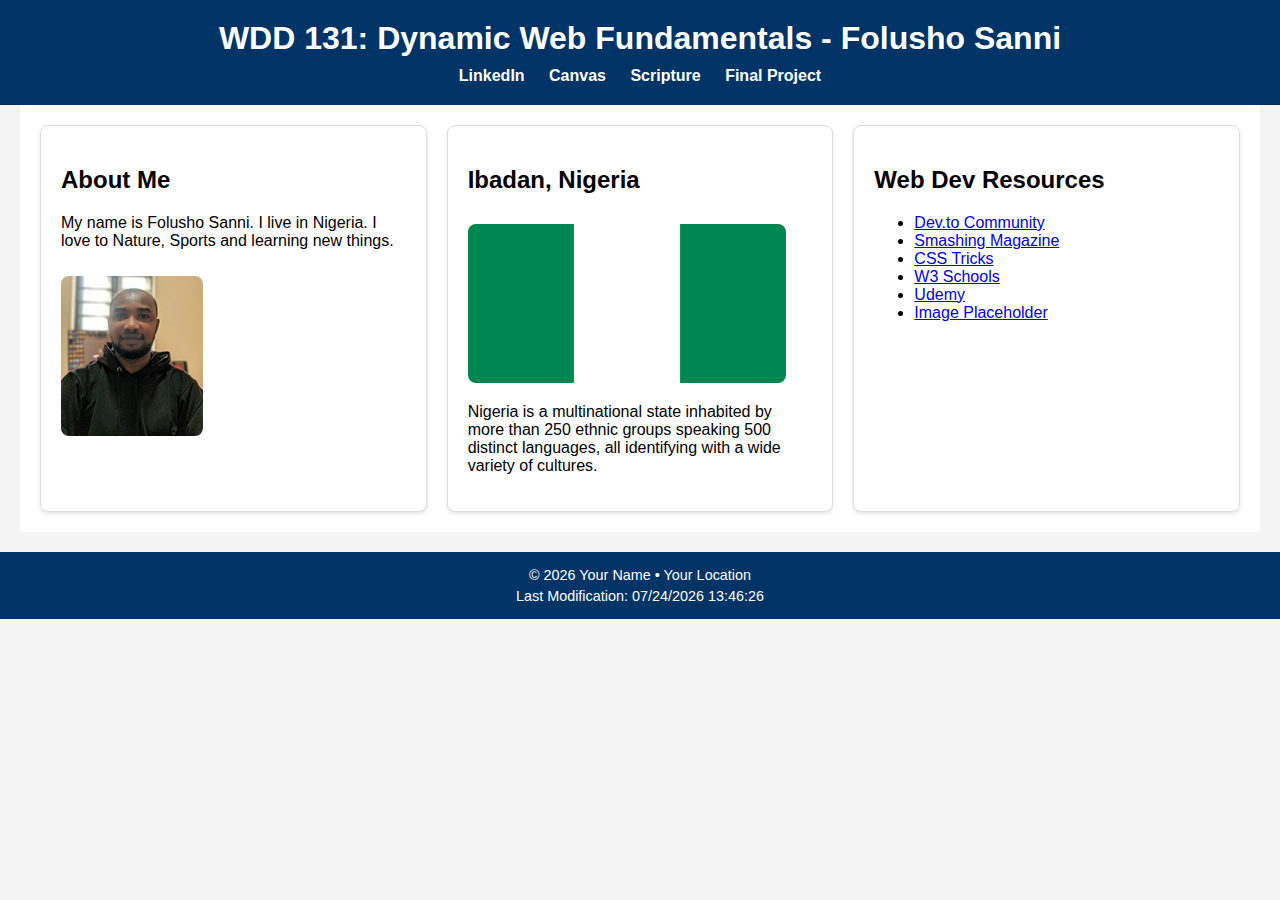
==== index.html @ 7f6d100f "Update index.html" ====
<!DOCTYPE html>
<html lang="en">
<head>
    <meta charset="UTF-8">
    <meta name="viewport" content="width=device-width, initial-scale=1.0">
    <meta name="description" content="WDD 131 - Dynamic Web Fundamentals - Folusho Sanni">
    <meta name="author" content="Your Name">
    <title>WDD 131 - Dynamic Web Fundamentals - Folusho </title>
    <link rel="stylesheet" href="Style /base.css">
    <script src="scripts/getdates.js" defer></script>
</head>
<body>
    <header>
        <h1>WDD 131: Dynamic Web Fundamentals - <span>Folusho Sanni</span></h1>
        <nav>
            <a href="https://linkedin.com">LinkedIn</a>
            <a href="https://byupw.instructure.com/">Canvas</a>
            <a href="https://www.churchofjesuschrist.org/study/scriptures">Scripture</a>
            <a href="#">Final Project</a>
        </nav>
    </header>
    <main>
        <section class="card about-me">
            <h2>About Me</h2>
            <p>My name is Folusho Sanni. I live in Nigeria. I love to Nature, Sports and learning new things.</p>
            <img src="images/wd 02.jpg" alt="Your Profile Photo">
        </section>
        <section class="card location">
            <h2>Ibadan, Nigeria</h2>
            <img src="images/nig flag.png" alt="Official Flag of Madagascar">
            <p>Nigeria is a multinational state inhabited by more than 250 ethnic groups speaking 500 distinct languages, 
                all identifying with a wide variety of cultures.</p>
        </section>
        <section class="card resources">
            <h2>Web Dev Resources</h2>
            <ul>
                <li><a href="#">Dev.to Community</a></li>
                <li><a href="#">Smashing Magazine</a></li>
                <li><a href="#">CSS Tricks</a></li>
                <li><a href="#">W3 Schools</a></li>
                <li><a href="#">Udemy</a></li>
                <li><a href="#">Image Placeholder</a></li>
            </ul>
        </section>
    </main>
    <footer>
        <p>&copy; <span id="currentyear"></span> Your Name • Your Location</p>
        <p id="lastModified"></p>
    </footer>
</body>
</html>
---- Style /base.css ----
/* base.css */
body {
    font-family: 'Arial', sans-serif;
    margin: 0;
    padding: 0;
    background-color: #f4f4f4;
}

header {
    background-color: #003366;
    color: #fff;
    padding: 20px;
    text-align: center;
}

header h1 {
    margin: 0;
}

header nav {
    margin-top: 10px;
}

header nav a {
    color: #fff;
    text-decoration: none;
    margin: 0 10px;
    font-weight: bold;
}

header nav a:hover {
    text-decoration: underline;
}

main {
    display: grid;
    grid-template-columns: 1fr 1fr 1fr;
    gap: 20px;
    padding: 20px;
    max-width: 1200px;
    margin: 0 auto;
    background-color: #fff;
}

.card {
    background-color: #fff;
    padding: 20px;
    border: 1px solid #ddd;
    border-radius: 8px;
    box-shadow: 0 2px 4px rgba(0, 0, 0, 0.1);
}

.card img {
    max-width: 100%;
    border-radius: 8px;
    margin-top: 10px;
}

footer {
    background-color: #003366;
    color: #fff;
    text-align: center;
    padding: 10px;
    margin-top: 20px;
    font-size: 0.9em;
}

footer p {
    margin: 5px 0;
}
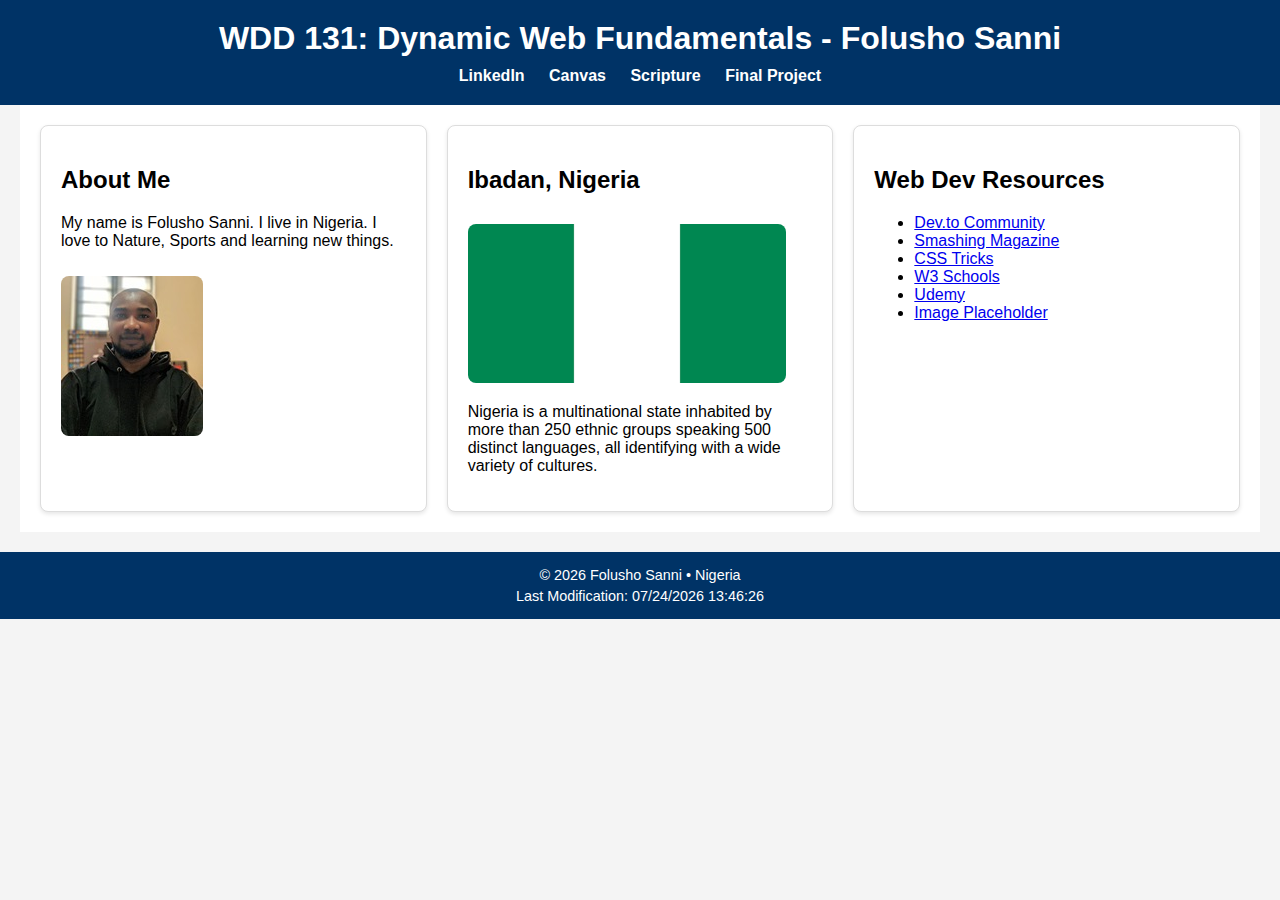
==== commit 6c62cdcb: "Update index.html" ====
--- a/index.html
+++ b/index.html
@@ -44,7 +44,7 @@
         </section>
     </main>
     <footer>
-        <p>&copy; <span id="currentyear"></span> Your Name • Your Location</p>
+        <p>&copy; <span id="currentyear"></span> Folusho Sanni • Nigeria </p>
         <p id="lastModified"></p>
     </footer>
 </body>
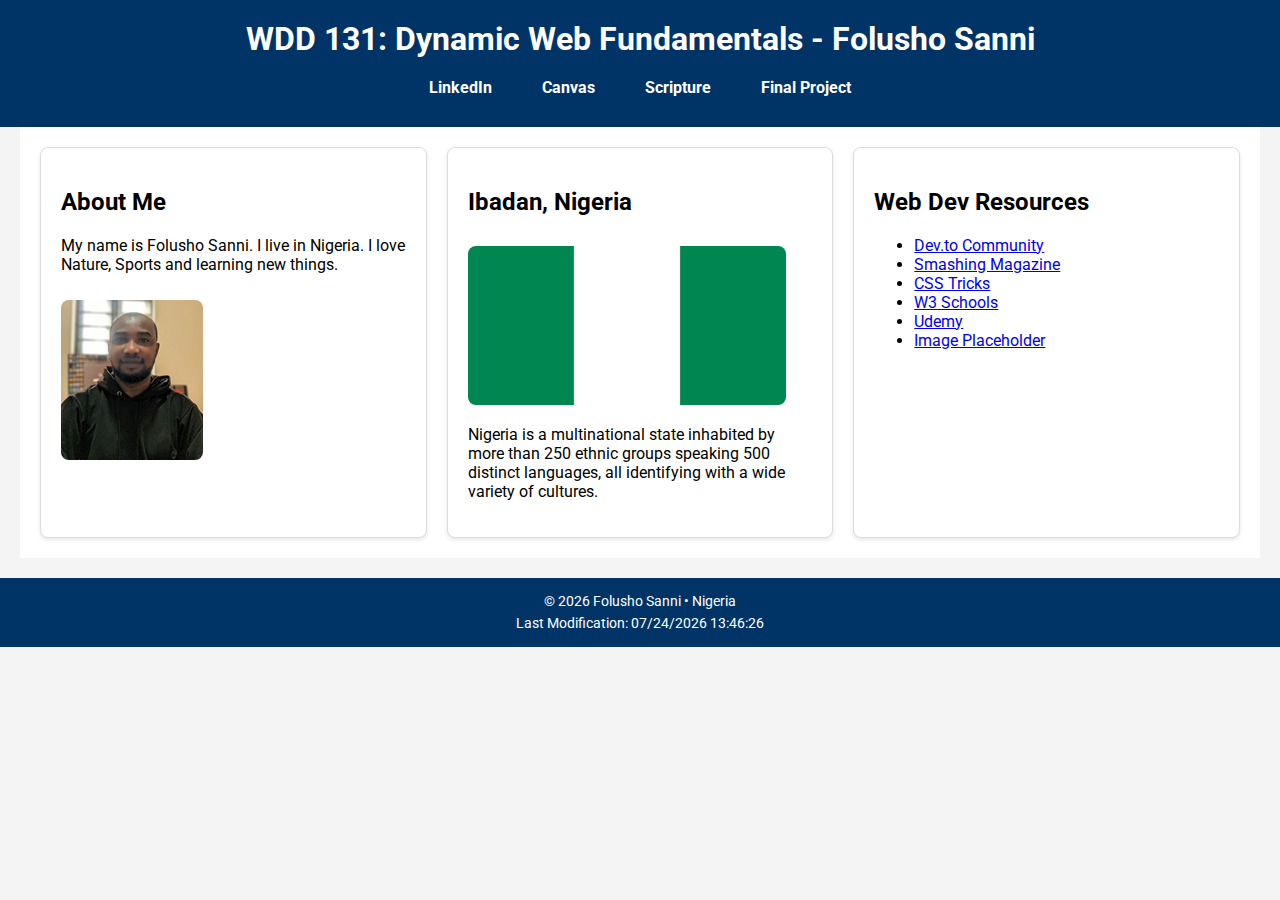
==== commit cb4301a0: "Update index.html" ====
--- a/index.html
+++ b/index.html
@@ -22,7 +22,7 @@
     <main>
         <section class="card about-me">
             <h2>About Me</h2>
-            <p>My name is Folusho Sanni. I live in Nigeria. I love to Nature, Sports and learning new things.</p>
+            <p>My name is Folusho Sanni. I live in Nigeria. I love Nature, Sports and learning new things.</p>
             <img src="images/wd 02.jpg" alt="Your Profile Photo">
         </section>
         <section class="card location">
--- a/Style /base.css
+++ b/Style /base.css
@@ -1,6 +1,8 @@
-/* base.css */
+/* Import Google Fonts */
+@import url('https://fonts.googleapis.com/css2?family=Roboto:wght@400;700&display=swap');
+
 body {
-    font-family: 'Arial', sans-serif;
+    font-family: 'Roboto', sans-serif;
     margin: 0;
     padding: 0;
     background-color: #f4f4f4;
@@ -15,21 +17,27 @@
 
 header h1 {
     margin: 0;
+    font-weight: 700;
 }
 
 header nav {
+    display: flex;
+    justify-content: center;
+    gap: 20px;
     margin-top: 10px;
 }
 
 header nav a {
     color: #fff;
     text-decoration: none;
-    margin: 0 10px;
     font-weight: bold;
+    padding: 10px 15px;
+    border-radius: 5px;
+    transition: background-color 0.3s ease;
 }
 
 header nav a:hover {
-    text-decoration: underline;
+    background-color: #00509e;
 }
 
 main {
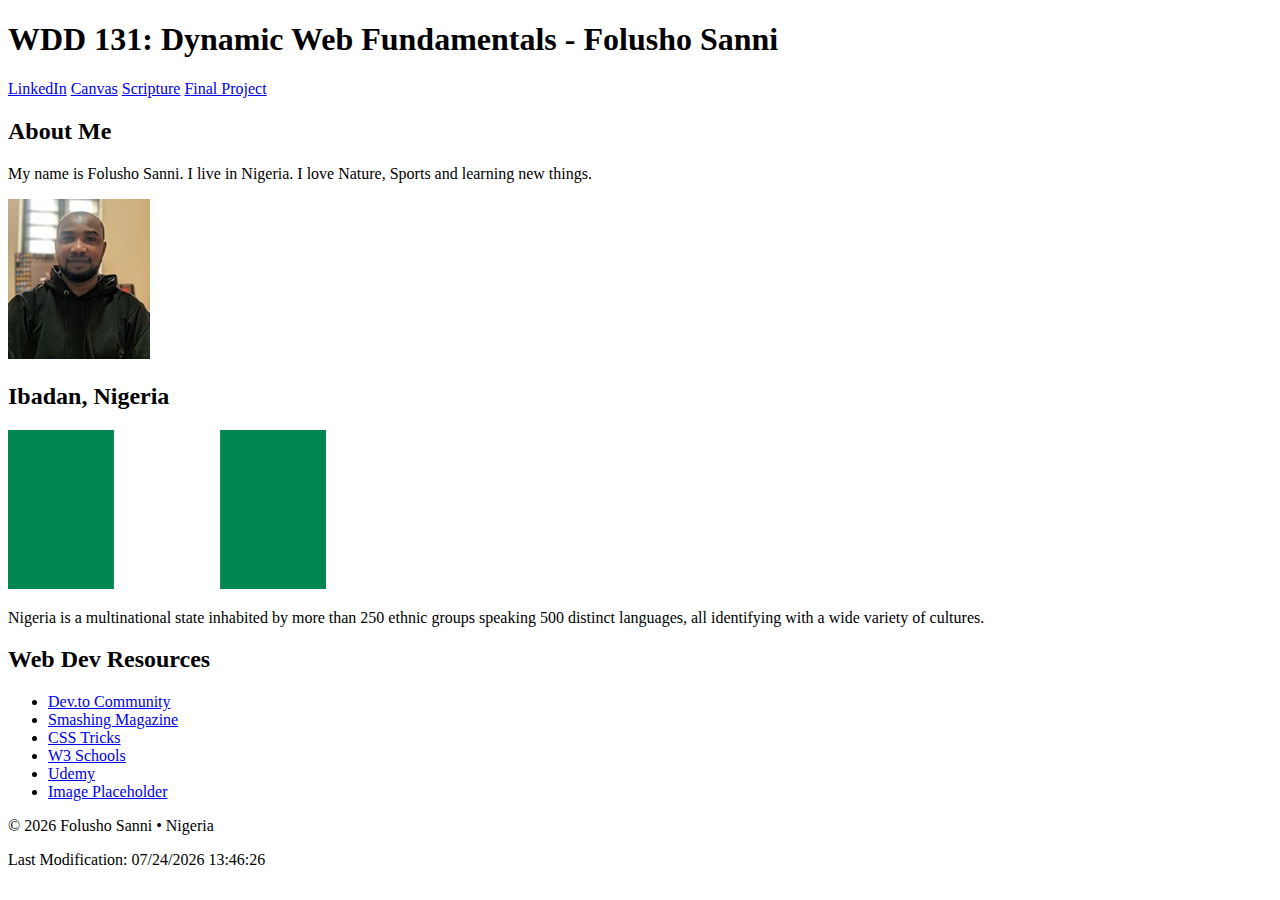
==== commit d2a31bb3: "Update index.html" ====
--- a/index.html
+++ b/index.html
@@ -4,9 +4,15 @@
     <meta charset="UTF-8">
     <meta name="viewport" content="width=device-width, initial-scale=1.0">
     <meta name="description" content="WDD 131 - Dynamic Web Fundamentals - Folusho Sanni">
-    <meta name="author" content="Your Name">
+    <meta name="author" content="Folusho Sanni">
     <title>WDD 131 - Dynamic Web Fundamentals - Folusho </title>
-    <link rel="stylesheet" href="Style /base.css">
+    <!-- Google Fonts Preconnect and Reference -->
+    <link rel="preconnect" href="https://fonts.googleapis.com">
+    <link rel="preconnect" href="https://fonts.gstatic.com" crossorigin="anonymous">
+    <link href="https://fonts.googleapis.com/css2?family=Roboto:wght@400;700&display=swap" rel="stylesheet">
+    <!-- CSS File -->
+    <link rel="stylesheet" href="styles/base.css">
+    <!-- JavaScript File -->
     <script src="scripts/getdates.js" defer></script>
 </head>
 <body>
@@ -27,7 +33,7 @@
         </section>
         <section class="card location">
             <h2>Ibadan, Nigeria</h2>
-            <img src="images/nig flag.png" alt="Official Flag of Madagascar">
+            <img src="images/nig flag.png" alt="Official Flag of Nigeria">
             <p>Nigeria is a multinational state inhabited by more than 250 ethnic groups speaking 500 distinct languages, 
                 all identifying with a wide variety of cultures.</p>
         </section>
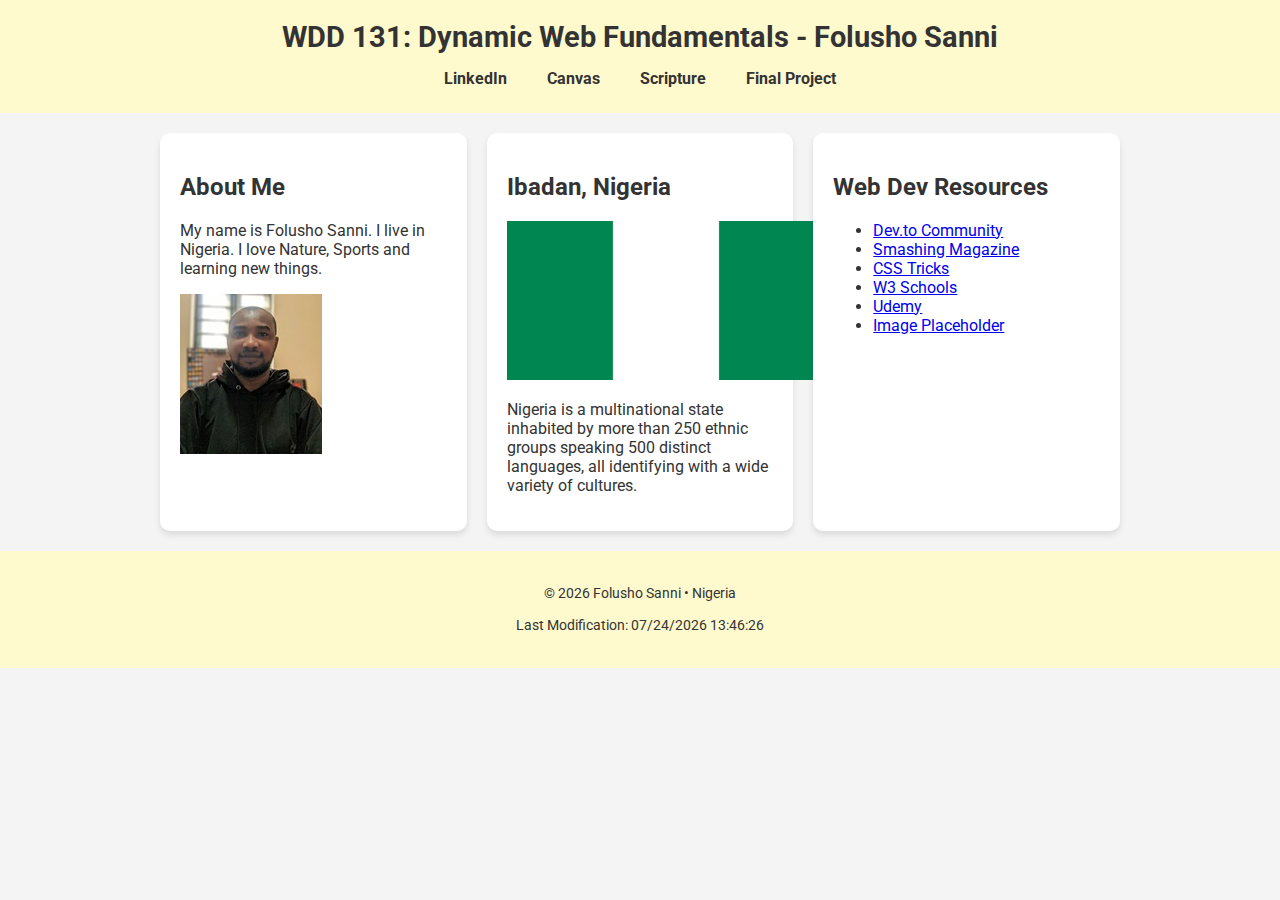
==== commit fdba9f59: "Update index.html" ====
--- a/index.html
+++ b/index.html
@@ -11,7 +11,7 @@
     <link rel="preconnect" href="https://fonts.gstatic.com" crossorigin="anonymous">
     <link href="https://fonts.googleapis.com/css2?family=Roboto:wght@400;700&display=swap" rel="stylesheet">
     <!-- CSS File -->
-    <link rel="stylesheet" href="styles/base.css">
+    <link rel="stylesheet" href="Style /base.css">
     <!-- JavaScript File -->
     <script src="scripts/getdates.js" defer></script>
 </head>
--- a/Style /base.css
+++ b/Style /base.css
@@ -0,0 +1,64 @@
+/* Base styling using Google Fonts */
+body {
+    font-family: 'Roboto', sans-serif;
+    margin: 0;
+    padding: 0;
+    background-color: #f4f4f4;
+    color: #333;
+}
+
+/* Header styling */
+header {
+    background-color: lemonchiffon;
+    padding: 20px;
+    text-align: center;
+}
+
+header h1 {
+    margin: 0;
+    font-size: 1.8rem;
+}
+
+header nav {
+    display: flex;
+    justify-content: center;
+    margin-top: 10px;
+}
+
+header nav a {
+    text-decoration: none;
+    margin: 0 10px;
+    padding: 5px 10px;
+    color: #333;
+    font-weight: bold;
+}
+
+header nav a:hover {
+    background-color: #333;
+    color: #fff;
+    border-radius: 5px;
+}
+
+/* Main content styling */
+main {
+    max-width: 960px;
+    margin: 20px auto;
+    display: grid;
+    gap: 20px;
+    grid-template-columns: repeat(auto-fit, minmax(300px, 1fr));
+}
+
+.card {
+    background-color: #fff;
+    border-radius: 10px;
+    box-shadow: 0 4px 6px rgba(0, 0, 0, 0.1);
+    padding: 20px;
+}
+
+/* Footer styling */
+footer {
+    background-color: lemonchiffon;
+    text-align: center;
+    padding: 20px;
+    font-size: 0.9rem;
+}
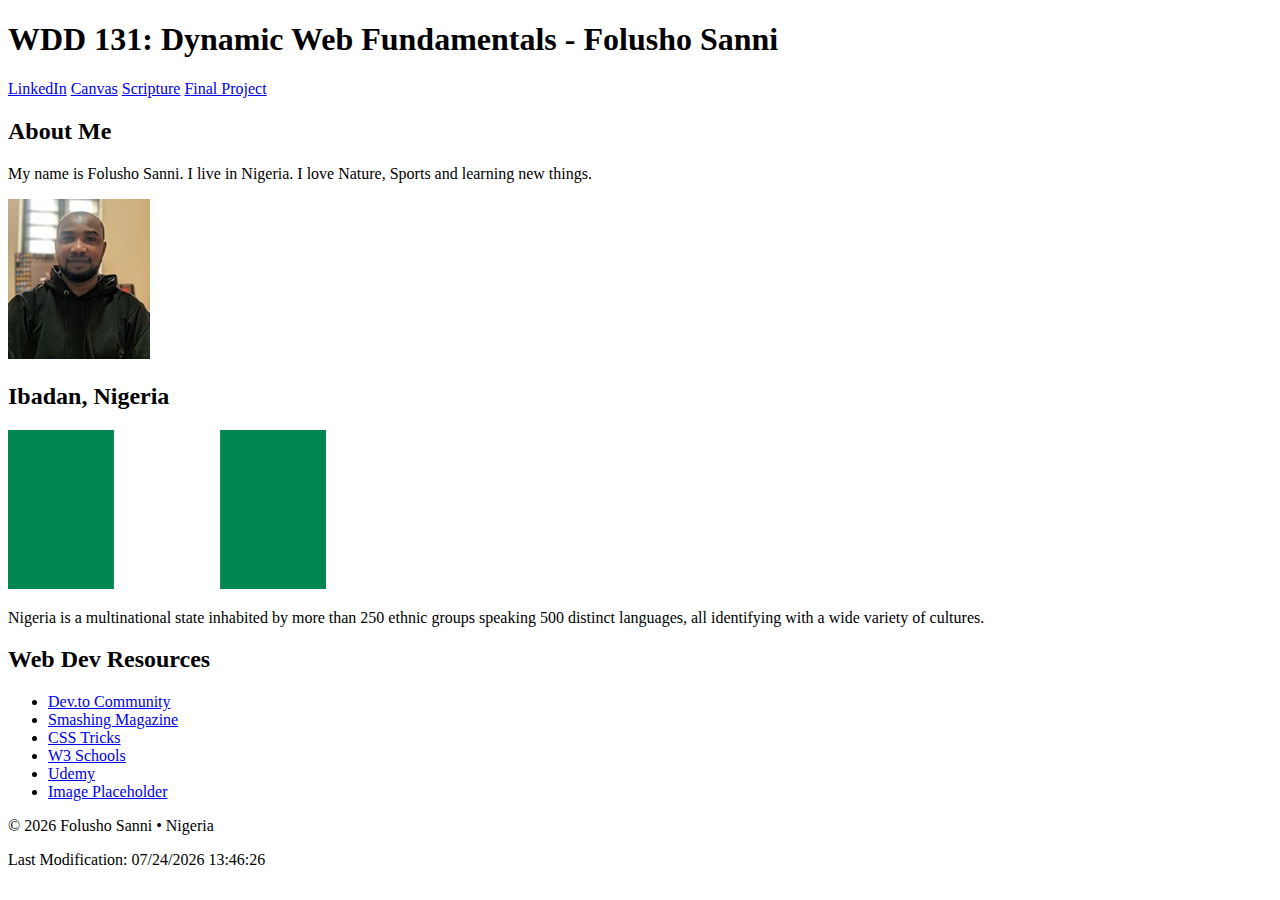
==== commit 6615be43: "Update index.html" ====
--- a/index.html
+++ b/index.html
@@ -11,7 +11,7 @@
     <link rel="preconnect" href="https://fonts.gstatic.com" crossorigin="anonymous">
     <link href="https://fonts.googleapis.com/css2?family=Roboto:wght@400;700&display=swap" rel="stylesheet">
     <!-- CSS File -->
-    <link rel="stylesheet" href="Style /base.css">
+    <link rel="stylesheet" href="styles/base.css">
     <!-- JavaScript File -->
     <script src="scripts/getdates.js" defer></script>
 </head>
@@ -29,11 +29,11 @@
         <section class="card about-me">
             <h2>About Me</h2>
             <p>My name is Folusho Sanni. I live in Nigeria. I love Nature, Sports and learning new things.</p>
-            <img src="images/wd 02.jpg" alt="Your Profile Photo">
+            <img src="images/wd02.jpg" alt="Your Profile Photo">
         </section>
         <section class="card location">
             <h2>Ibadan, Nigeria</h2>
-            <img src="images/nig flag.png" alt="Official Flag of Nigeria">
+            <img src="images/nigflag.png" alt="Official Flag of Nigeria">
             <p>Nigeria is a multinational state inhabited by more than 250 ethnic groups speaking 500 distinct languages, 
                 all identifying with a wide variety of cultures.</p>
         </section>
